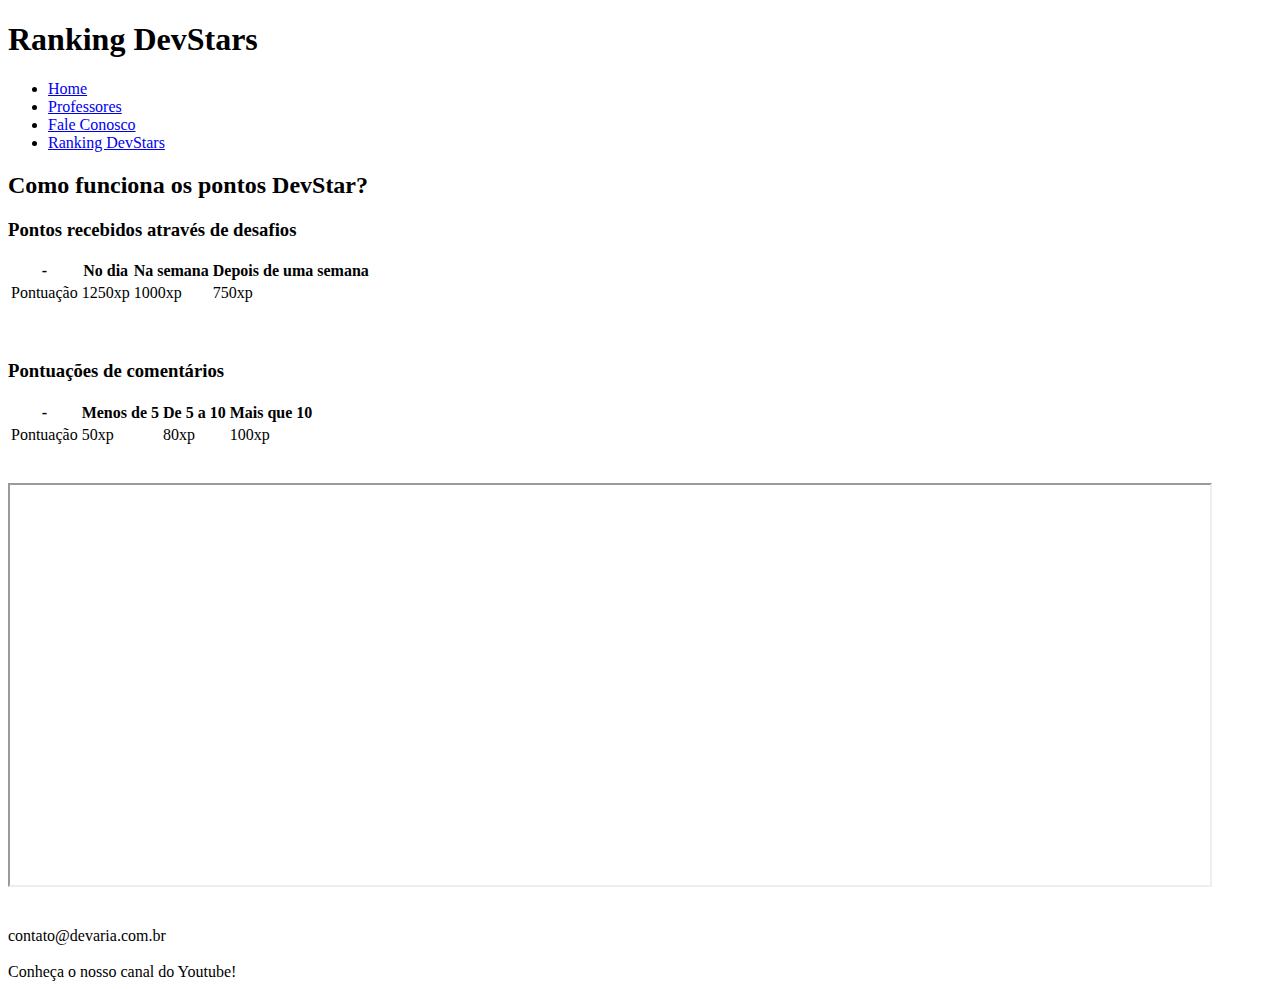
==== DevStars.html @ d46c570e "Criação das páginas para estudar CSS" ====
<!DOCTYPE html>
<html lang="pt-br">
<head>
    <meta charset="utf-8"/>
    <title>DevStars!</title>
</head>
<body>
    <header>
        <h1>Ranking DevStars</h1>
        <nav>
            <ul>
                <li><a href="index.html">Home</a></li>
                <li><a href="Professores.html">Professores</a></li>
                <li><a href="FaleConosco.html">Fale Conosco</a></li>
                <li><a href="DevStars.html">Ranking DevStars</a></li>
            </ul>
        </nav>
    </header>
    <main>
        <h2>Como funciona os pontos DevStar?</h2>
        <section>
            <h3>Pontos recebidos através de desafios</h3>
            <table>
                <tr>
                    <th>-</th>
                    <th>No dia</th>
                    <th>Na semana</th>
                    <th>Depois de uma semana</th>
                </tr>
                <tr>
                    <td>Pontuação</td>
                    <td>1250xp</td>
                    <td>1000xp</td>
                    <td>750xp</td>
                </tr>
            </table>
        </section>
        <br>
        <br>
        <section>
            <h3>Pontuações de comentários</h3>
            <table>
                <thead>
                    <th>-</th>
                    <th>Menos de 5</th>
                    <th>De 5 a 10</th>
                    <th>Mais que 10</th>
                </thead>
                <tbody>
                    <tr>
                        <td>Pontuação</td>
                        <td>50xp</td>
                        <td>80xp</td>
                        <td>100xp</td>
                    </tr>
                </tbody>
            </table>
        </section>
        <br>
        <br>
        <section>
            <div>
                <iframe src="https://www.devaria.com.br/devstars" width="1200" height="400"></iframe>
            </div>
        </section>
        <br>
        <br>
    </main>
    <footer>
        <section>
            <span>contato@devaria.com.br</span></section></br>
            <span>Conheça o nosso canal do Youtube!</span>
        </section>
    </footer>
</body>
</html>
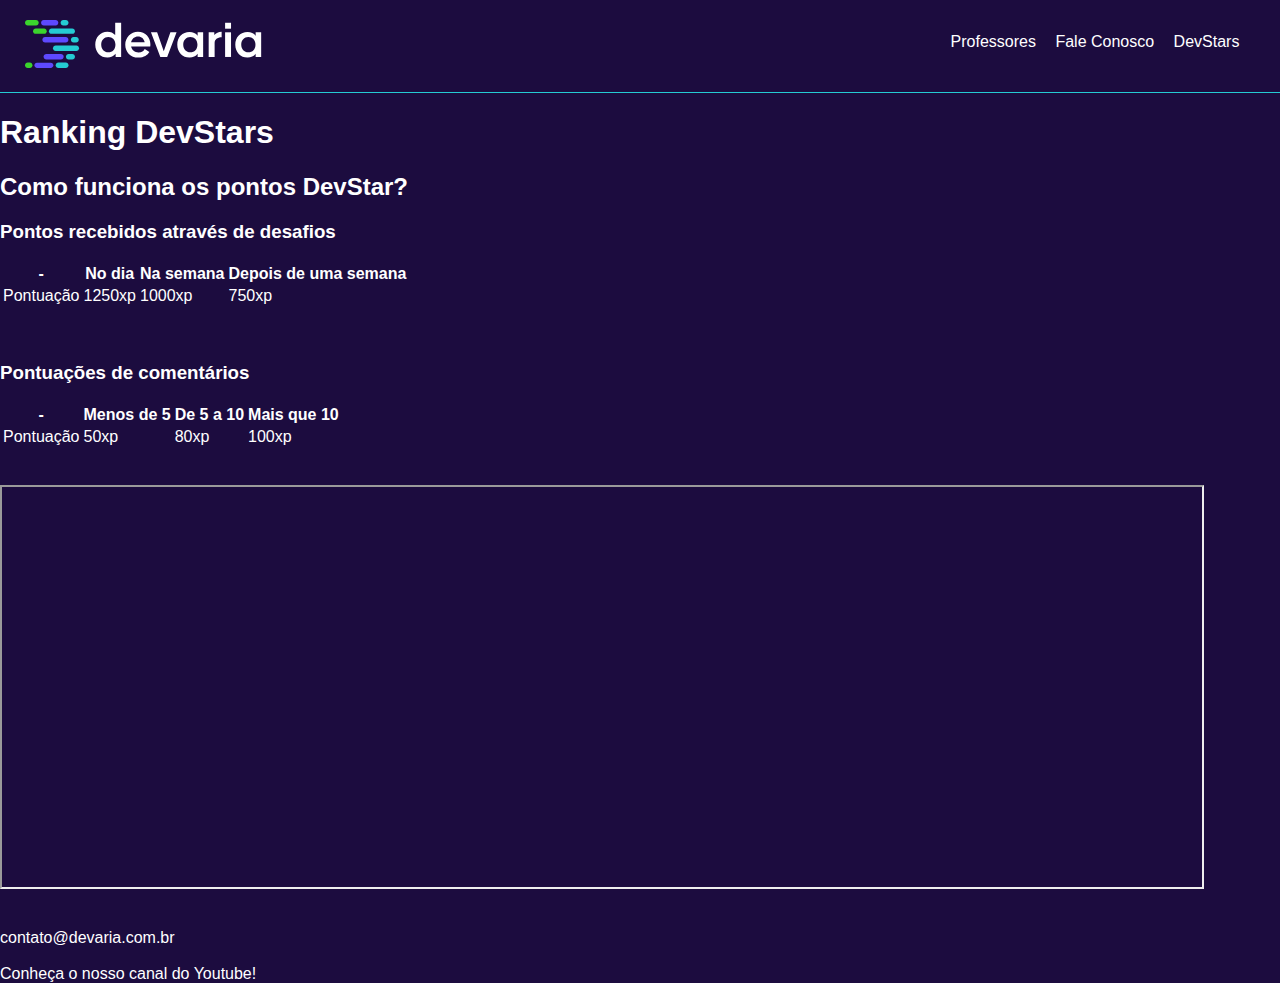
==== commit c262cb9a: "Alterações" ====
--- a/DevStars.html
+++ b/DevStars.html
@@ -2,21 +2,26 @@
 <html lang="pt-br">
 <head>
     <meta charset="utf-8"/>
+    <meta name="viewport" content="width=device-width, initial-scale=1.0"/>  
+    <link rel="stylesheet" href="public/css/devaria.css"/>
+    <link rel="stylesheet" href="public/css/header.css"/>
     <title>DevStars!</title>
 </head>
 <body>
     <header>
-        <h1>Ranking DevStars</h1>
-        <nav>
+        <a href="index.html"class="link-logo">
+            <img src="public/fotos/logo-devaria.svg" alt=" Logo devaria"/>
+        </a>        
+        <nav class="menu">
             <ul>
-                <li><a href="index.html">Home</a></li>
                 <li><a href="Professores.html">Professores</a></li>
                 <li><a href="FaleConosco.html">Fale Conosco</a></li>
-                <li><a href="DevStars.html">Ranking DevStars</a></li>
+                <li><a href="DevStars.html">DevStars</a></li>
             </ul>
         </nav>
     </header>
     <main>
+        <h1>Ranking DevStars</h1>
         <h2>Como funciona os pontos DevStar?</h2>
         <section>
             <h3>Pontos recebidos através de desafios</h3>
--- a/public/css/devaria.css
+++ b/public/css/devaria.css
@@ -0,0 +1,13 @@
+/* Estilos globais do site */
+
+html {
+    height: 100px;
+}
+
+body {
+    background-color: #1c0c3f;
+    font-family: sans-serif;
+    color: #ffffff;
+    margin: 0;
+}
+
--- a/public/css/header.css
+++ b/public/css/header.css
@@ -0,0 +1,43 @@
+/* Estilo do header*/
+header .link-logo {
+    display: block;
+    padding: 20px 25px;
+    border-bottom: 1px solid  #25cbd3;
+}
+
+header nav ul {
+    padding: 0;
+    text-align: center;
+}
+
+header nav ul li {
+    display: inline-block;   
+    margin-right: 15px; 
+}
+
+header nav ul li:not(last-child) {
+    margin-right: 15px; 
+}
+
+.menu li a {
+    color: #ffffff;
+    text-decoration: none;
+}
+
+.menu li a:hover {
+    color: #3bd42d;
+    text-decoration: underline;
+}
+
+@media screen and (min-width: 992px) {
+    header {
+        position: relative;
+    }
+
+    .menu {
+        position: absolute;
+        right: 2%;
+        top: 18%;
+    }
+}
+
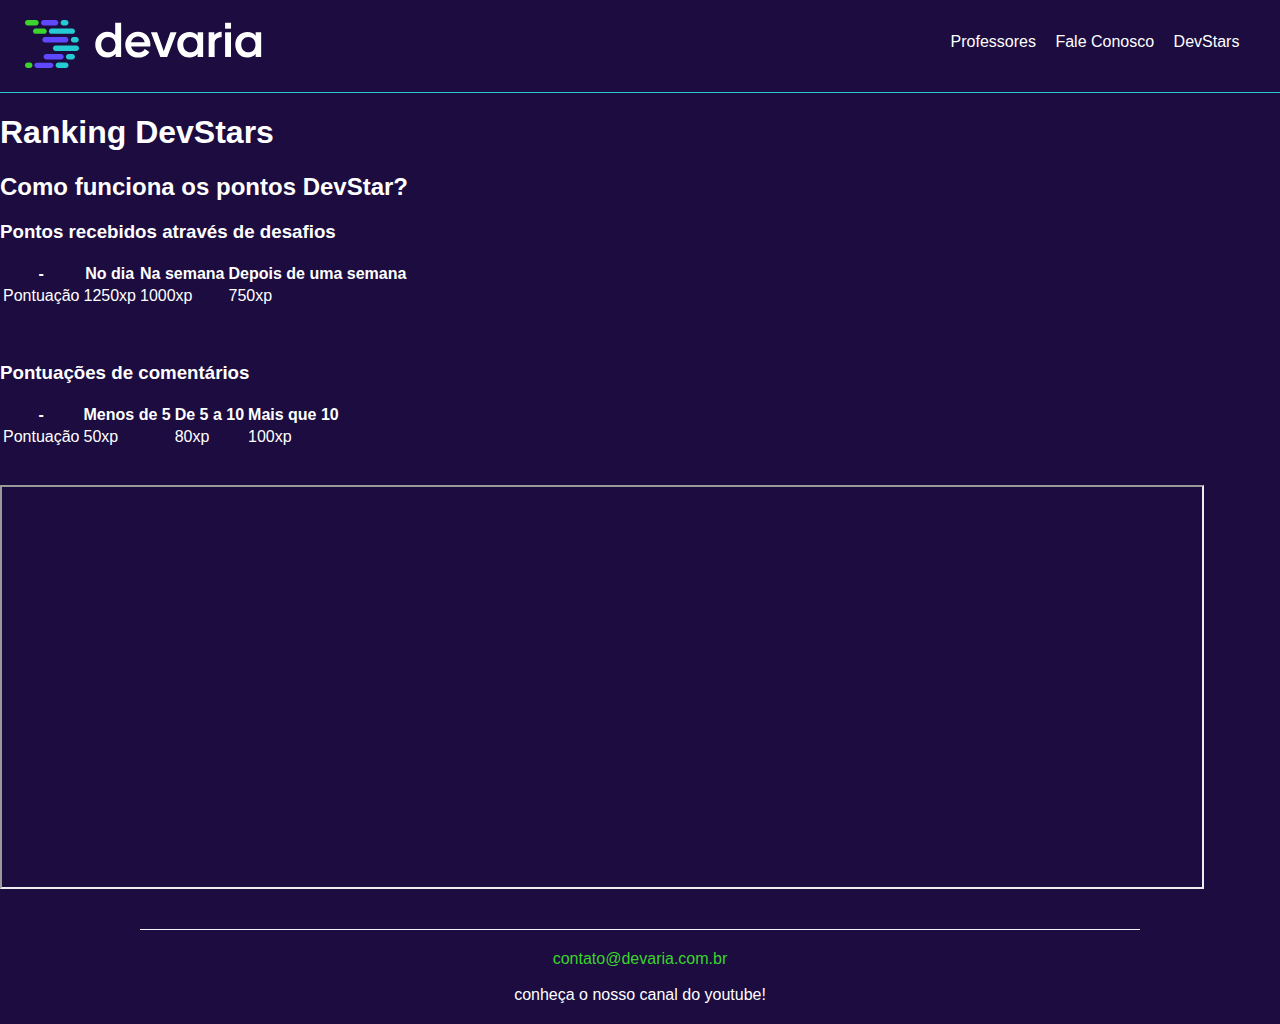
==== commit 89abd76e: "home, página professores e fale conosco" ====
--- a/DevStars.html
+++ b/DevStars.html
@@ -4,6 +4,8 @@
     <meta charset="utf-8"/>
     <meta name="viewport" content="width=device-width, initial-scale=1.0"/>  
     <link rel="stylesheet" href="public/css/devaria.css"/>
+    <link rel="stylesheet" href="public/css/faleConosco.css"/>
+    <link rel="stylesheet" href="public/css/footer.css"/>
     <link rel="stylesheet" href="public/css/header.css"/>
     <title>DevStars!</title>
 </head>
--- a/public/css/devaria.css
+++ b/public/css/devaria.css
@@ -1,7 +1,7 @@
 /* Estilos globais do site */
 
 html {
-    height: 100px;
+    height: 100%;
 }
 
 body {
@@ -11,3 +11,32 @@
     margin: 0;
 }
 
+.title {
+    padding: 0 20px;
+    font-size: 1.75em;
+    text-transform: uppercase; 
+}
+
+h1.title {
+    margin: 40px auto 20px;
+}
+
+.text-justify {
+    text-align: justify;
+}
+
+.text-center {
+    text-align: center;
+}
+
+.margin-horizontal-20px {
+    margin-left: 20px;
+    margin-right: 20px;
+}
+
+@media screen and (min-width: 992px) {
+    .width-50pct-desktop {
+        width: 50% !important;
+    }
+    
+}--- a/public/css/faleConosco.css
+++ b/public/css/faleConosco.css
@@ -0,0 +1,93 @@
+/* Estilos relacionados a página fale conosco */
+
+.sub-title {
+    margin: 0 20px;
+}
+
+main .contact-form > div {
+    margin: 15px 0;
+}
+
+main .contact-form > div label {
+    display: block;
+    margin-bottom: 10px;
+}
+
+main .contact-form input,
+main .contact-form select,
+main .contact-form textarea {
+    width: 90%;
+    padding: 5px 15px;
+    outline-color: #3bd42d;
+}
+
+main .contact-form select {
+    width: 100%;
+}
+
+main .contact-form textarea {
+    resize: none;
+    padding-top: 15px;
+}
+
+main .contact-form > div input[type="radio"], 
+main .contact-form > div input[type="checkbox"]{
+    width: 25px;
+}
+
+main .contact-form > div:nth-child(4) span {
+    color: #25cbd3;
+}
+
+main .contact-form > div input[type="submit"], 
+main .contact-form > div input[type="reset"]{
+    width: 100%;
+    margin-bottom: 20px;
+    border: none;
+    text-transform: uppercase;
+    border-radius: 10px;
+    font-size: 1.1em;
+}
+
+main .contact-form > div input[type="submit"] {
+    background-color: #3bd42d;
+    padding: 10px;
+    font-weight: bold;
+}
+
+main .contact-form > div input[type="reset"]{
+    background-color: #5e49ff;
+}
+
+@media screen and (min-width: 992px){
+    main .contact-form {
+        width: 60%;
+        border: 1px solid #25cbd3;
+        border-radius: 20px;
+        padding: 25px;
+        margin: 25px auto;
+    }
+
+    main .contact-form input,    
+    main .contact-form textarea {
+        width: 95%;
+        padding: 5px 15px;
+        outline-color: #3bd42d;
+    }
+
+    main .contact-form select {
+        width: 40%;
+    }
+
+    main .contact-form > div input[type="submit"], 
+    main .contact-form > div input[type="reset"]{
+        width: auto;
+        padding: 10px;
+        outline: none;
+    }
+
+    main .contact-form > div input[type="submit"] {
+        margin-right: 20px;
+    }
+    
+}--- a/public/css/footer.css
+++ b/public/css/footer.css
@@ -0,0 +1,19 @@
+/* Estilo relacionado ao rodapé */
+
+footer {
+    text-align: center;
+    border-top: 1px solid #f0f5ff;
+    padding: 20px;
+    width: 75%;
+    margin: auto;
+    text-transform: lowercase;
+
+}
+
+footer section span:first-child {
+    color: #5e49ff;
+}
+
+footer section span:last-child {
+    color: #3bd42d;
+}